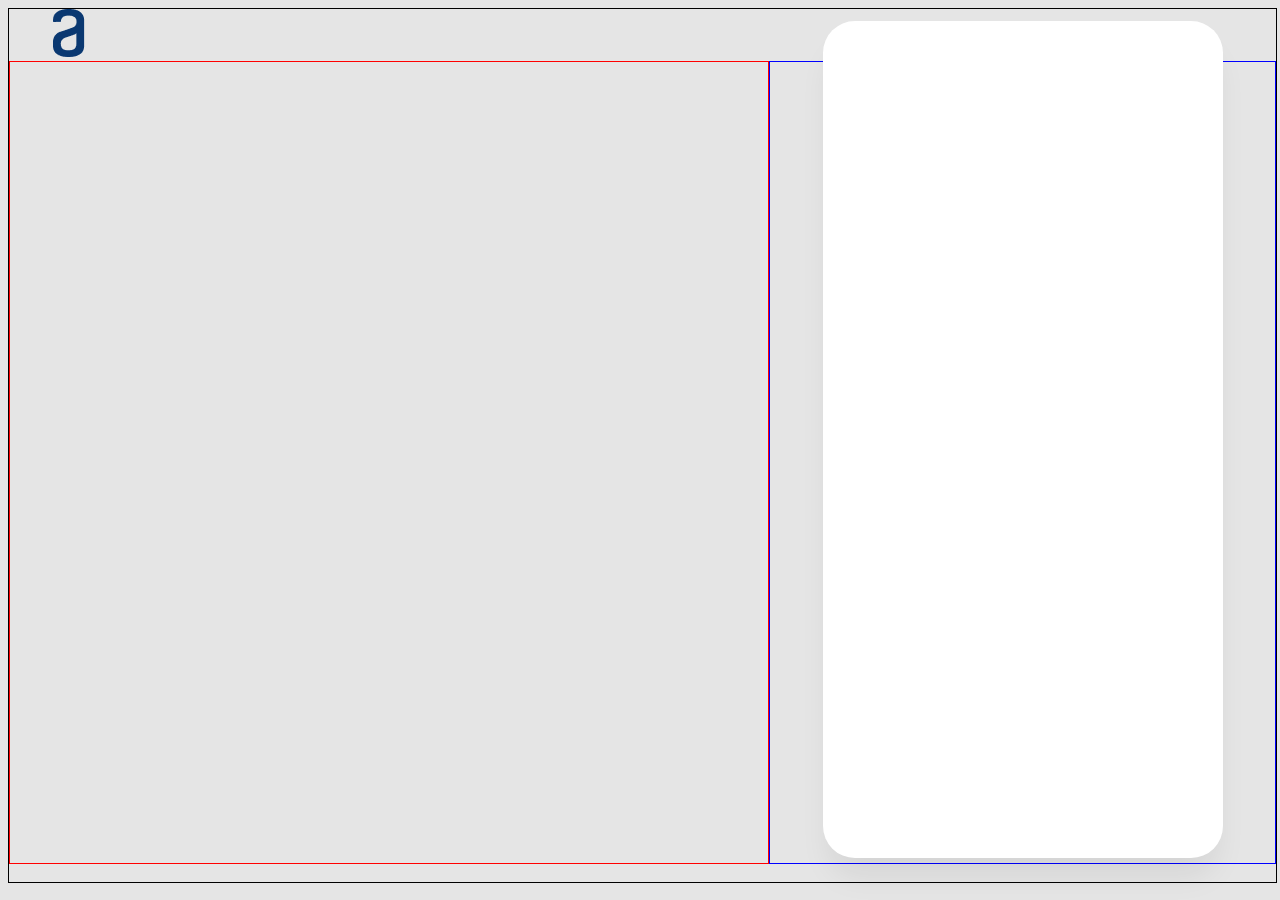
==== index.html @ b384d93b "Iniciando novamente o projeto" ====
<!DOCTYPE html>
<html lang="en">
<head>
    <meta charset="UTF-8">
    <meta http-equiv="X-UA-Compatible" content="IE=edge">
    <meta name="viewport" content="width=device-width, initial-scale=1.0">
    <link rel="stylesheet" href="style.css">
    <title>Descriptador</title>
</head>
<body>
    <header><img src="./Logo.png" alt=""></header>
    <main>
        <section class="principal"></section>
        <section class="secundaria">
            <div></div>
        </section>
    </main>
</body>
</html>
---- style.css ----
body {
    width: 99vw;
    height: 97vh;
    background: #E5E5E5;
    border:solid 1px black;
}
main {
    display: flex;
}
.principal {
    width: 60%;
    height: 89vh;
    border: solid 1px red;
}
.secundaria {
    width: 40%;
    height: 89vh;
    border: solid 1px blue;
}
.secundaria div {
    width: 400px;
    position: relative;
    top: -41px;
    height: 93vh;
    margin: 0 auto;
    background: #FFFFFF;
    box-shadow: 0px 24px 32px -8px rgb(0 0 0 / 8%);
    border-radius: 32px

}
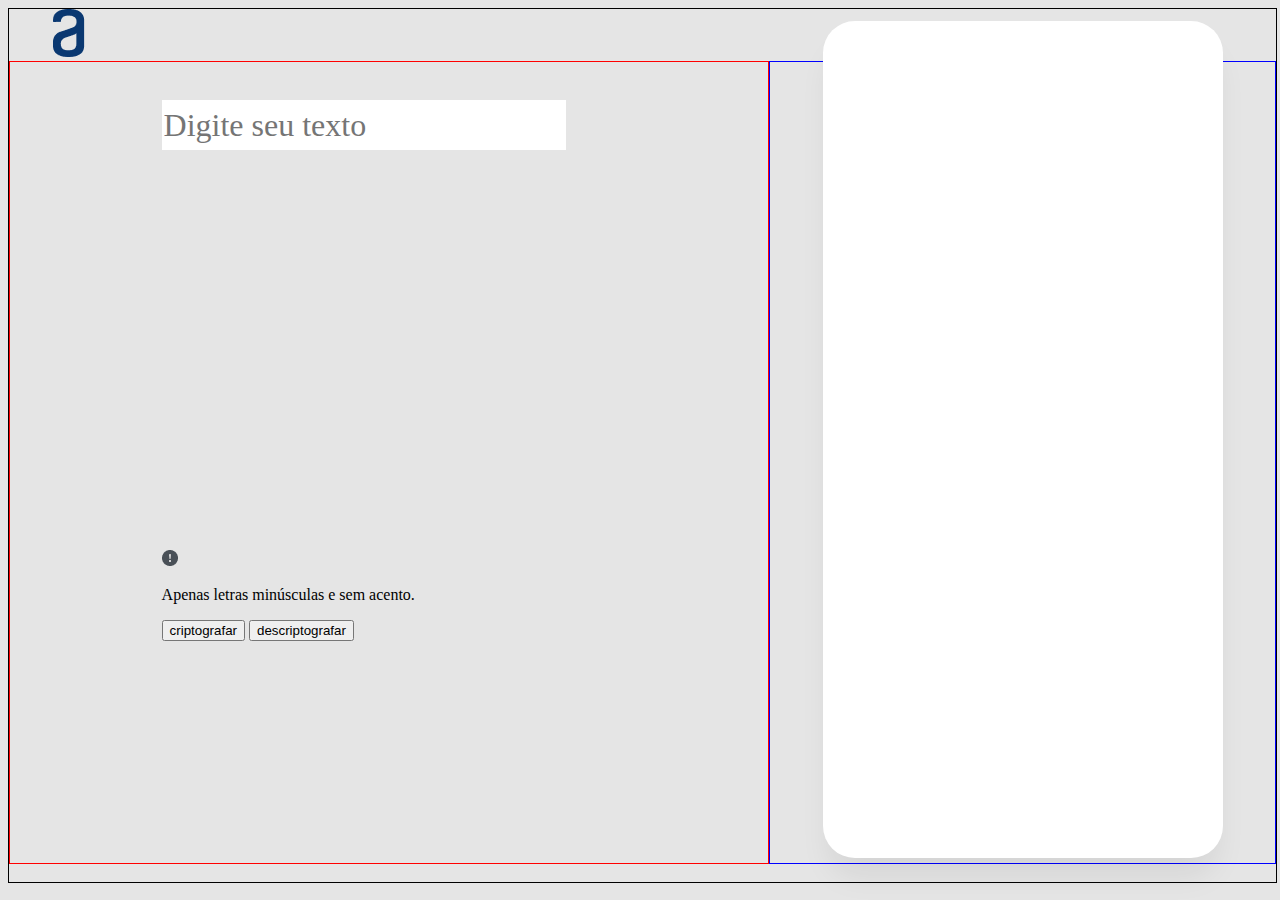
==== commit 39eb4837: "Organizado o componentes" ====
--- a/index.html
+++ b/index.html
@@ -8,9 +8,25 @@
     <title>Descriptador</title>
 </head>
 <body>
-    <header><img src="./Logo.png" alt=""></header>
+    <header>
+        <img src="./Logo.png" alt="logo da alura">
+    </header>
     <main>
-        <section class="principal"></section>
+        <section class="principal">
+            <div class="input-principal">
+                <input type="text" placeholder="Digite seu texto">
+            </div>
+            <div class="buttons-principais">
+                <div>
+                    <img src="./bi_exclamation-circle-fill.png" alt="">
+                    <p> Apenas letras minúsculas e sem acento.</p>
+                </div>
+                <div>
+                    <button id="criptografar">criptografar</button>
+                    <button id="descriptografar">descriptografar</button>
+                </div>
+            </div>
+        </section>
         <section class="secundaria">
             <div></div>
         </section>
--- a/style.css
+++ b/style.css
@@ -12,6 +12,29 @@
     height: 89vh;
     border: solid 1px red;
 }
+
+.input-principal {
+    margin: 5% 0 0 20%;
+
+}
+.input-principal input{
+    font-family: 'Inter';
+    font-style: normal;
+    font-weight: 400;
+    font-size: 32px;
+    line-height: 150%;
+    border-style: none;
+
+
+    color: #0A3871;
+}
+
+.buttons-principais{
+    position: relative;
+    left: 20%;
+    top: 50%;
+}
+
 .secundaria {
     width: 40%;
     height: 89vh;
@@ -26,6 +49,5 @@
     background: #FFFFFF;
     box-shadow: 0px 24px 32px -8px rgb(0 0 0 / 8%);
     border-radius: 32px
-
 }
 
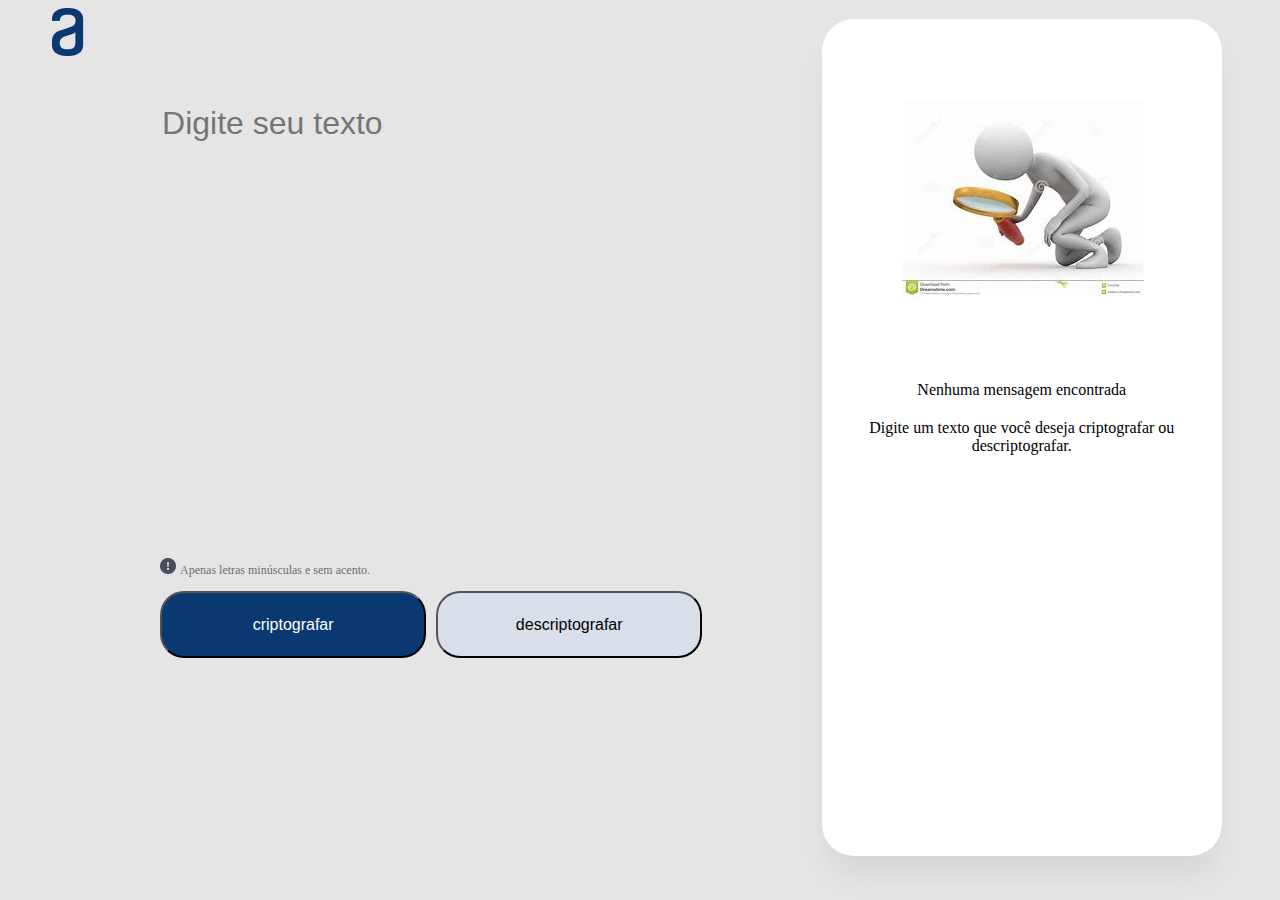
==== commit d396be07: "finalizando layout" ====
--- a/index.html
+++ b/index.html
@@ -21,14 +21,20 @@
                     <img src="./bi_exclamation-circle-fill.png" alt="">
                     <p> Apenas letras minúsculas e sem acento.</p>
                 </div>
-                <div>
+                <div class="buttons">
                     <button id="criptografar">criptografar</button>
                     <button id="descriptografar">descriptografar</button>
                 </div>
             </div>
         </section>
         <section class="secundaria">
-            <div></div>
+            <div class="div-secundaria">
+                <img src="./procurando.jpg" alt="">
+                <div>
+                    <p> Nenhuma mensagem encontrada</p>
+                    <p> Digite um texto que você deseja criptografar ou descriptografar.</p>
+                </div>
+            </div>
         </section>
     </main>
 </body>
--- a/style.css
+++ b/style.css
@@ -1,8 +1,9 @@
 body {
+    font-family: 'Inter';
+    font-style: normal;
     width: 99vw;
     height: 97vh;
     background: #E5E5E5;
-    border:solid 1px black;
 }
 main {
     display: flex;
@@ -10,7 +11,7 @@
 .principal {
     width: 60%;
     height: 89vh;
-    border: solid 1px red;
+
 }
 
 .input-principal {
@@ -18,29 +19,86 @@
 
 }
 .input-principal input{
-    font-family: 'Inter';
-    font-style: normal;
     font-weight: 400;
     font-size: 32px;
     line-height: 150%;
     border-style: none;
 
-
+    background: #E5E5E5;
     color: #0A3871;
+}
+.input-principal input:focus{
+    box-shadow: 0 0 0 0;
+    outline: 0;
 }
 
 .buttons-principais{
+    width: 70%;
     position: relative;
     left: 20%;
     top: 50%;
 }
 
+.buttons-principais p {
+    display: inline-block;
+    font-weight: 400;
+    font-size: 12px;
+    line-height: 150%;
+
+    color: #495057;
+    opacity: 0.8;
+}
+
+.buttons {
+    height: 67px;
+    display: flex;
+}
+
+#criptografar {
+    margin-right: 10px;
+    width: 50%;
+    font-weight: 400;
+    font-size: 16px;
+    line-height: 19px;
+    text-align: center;
+    color: white;
+    background: #0A3871;
+    border-radius: 24px;
+
+    flex: none;
+    order: 0;
+    flex-grow: 0;
+}
+
+#descriptografar {
+    width: 50%;
+    background: #D8DFE8;
+    border-radius: 24px;
+    font-weight: 400;
+    font-size: 16px;
+    line-height: 19px;
+    text-align: center;
+
+    flex: none;
+    order: 0;
+    flex-grow: 0;
+}
+
 .secundaria {
     width: 40%;
     height: 89vh;
-    border: solid 1px blue;
 }
-.secundaria div {
+
+.secundaria img {
+    margin: 20% 20% 0 20%;
+}
+
+
+.secundaria p {
+    text-align: center;
+    margin-top: 5%;
+}
+.div-secundaria {
     width: 400px;
     position: relative;
     top: -41px;
@@ -51,3 +109,7 @@
     border-radius: 32px
 }
 
+.secundaria div:nth-child(2){
+    margin-top: 20%;
+}
+
